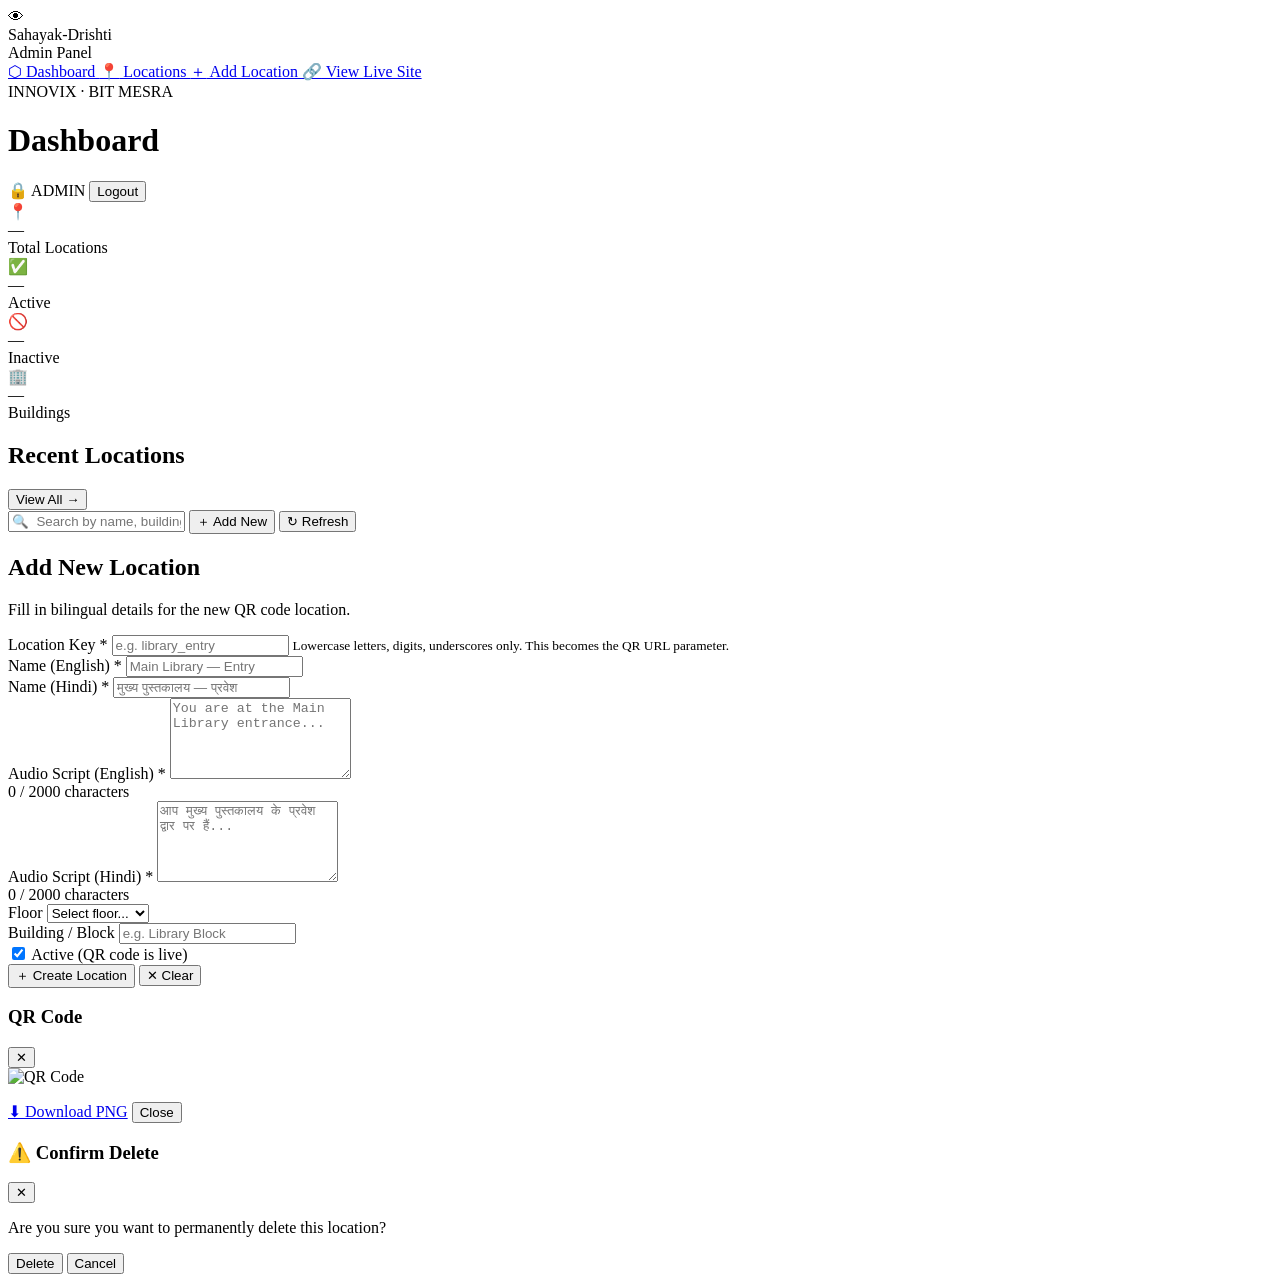
==== admin.html @ 11b91541 "added files" ====
<!DOCTYPE html>
<html lang="en">
<head>
  <meta charset="UTF-8"/>
  <meta name="viewport" content="width=device-width, initial-scale=1.0"/>
  <title>Admin Panel — Sahayak-Drishti</title>
  <link rel="preconnect" href="https://fonts.googleapis.com"/>
  <link href="https://fonts.googleapis.com/css2?family=Rajdhani:wght@400;500;600;700&family=Space+Mono:wght@400;700&display=swap" rel="stylesheet"/>
  <link rel="stylesheet" href="/css/admin.css"/>
</head>
<body>

<!-- ── SIDEBAR ─────────────────────────────────────── -->
<aside class="sidebar" id="sidebar">
  <div class="sidebar-logo">
    <div class="s-icon">👁</div>
    <div>
      <div class="s-title">Sahayak-Drishti</div>
      <div class="s-sub">Admin Panel</div>
    </div>
  </div>

  <nav class="sidebar-nav">
    <a href="#" class="nav-item active" onclick="showTab('dashboard')">
      <span>⬡</span> Dashboard
    </a>
    <a href="#" class="nav-item" onclick="showTab('locations')">
      <span>📍</span> Locations
    </a>
    <a href="#" class="nav-item" onclick="showTab('add')">
      <span>＋</span> Add Location
    </a>
    <a href="/index.html" class="nav-item" target="_blank">
      <span>🔗</span> View Live Site
    </a>
  </nav>

  <div class="sidebar-footer">
    <span class="mono-label">INNOVIX · BIT MESRA</span>
  </div>
</aside>

<!-- ── MAIN ────────────────────────────────────────── -->
<main class="main-content">

  <!-- TOP BAR -->
  <header class="topbar">
    <div class="topbar-left">
      <h1 class="page-title" id="page-title">Dashboard</h1>
    </div>
    <div class="topbar-right">
      <span class="admin-badge">🔒 ADMIN</span>
      <button class="btn-logout" onclick="logout()">Logout</button>
    </div>
  </header>

  <!-- ── TAB: DASHBOARD ─────────────────────────────── -->
  <section id="tab-dashboard" class="tab-section active">
    <div class="stats-grid" id="stats-grid">
      <div class="stat-card loading-pulse">
        <div class="stat-icon">📍</div>
        <div class="stat-val" id="stat-total">—</div>
        <div class="stat-label">Total Locations</div>
      </div>
      <div class="stat-card loading-pulse">
        <div class="stat-icon">✅</div>
        <div class="stat-val" id="stat-active">—</div>
        <div class="stat-label">Active</div>
      </div>
      <div class="stat-card loading-pulse">
        <div class="stat-icon">🚫</div>
        <div class="stat-val" id="stat-inactive">—</div>
        <div class="stat-label">Inactive</div>
      </div>
      <div class="stat-card loading-pulse">
        <div class="stat-icon">🏢</div>
        <div class="stat-val" id="stat-buildings">—</div>
        <div class="stat-label">Buildings</div>
      </div>
    </div>

    <div class="section-card">
      <div class="section-card-header">
        <h2>Recent Locations</h2>
        <button class="btn-sm btn-yellow" onclick="showTab('locations')">View All →</button>
      </div>
      <div id="recent-list" class="location-table-wrap">
        <div class="spinner"></div>
      </div>
    </div>
  </section>

  <!-- ── TAB: LOCATIONS LIST ────────────────────────── -->
  <section id="tab-locations" class="tab-section">
    <div class="toolbar">
      <input type="text" class="search-input" id="search-input" placeholder="🔍  Search by name, building, key..." oninput="debounceSearch(this.value)"/>
      <button class="btn-sm btn-yellow" onclick="showTab('add')">＋ Add New</button>
      <button class="btn-sm btn-outline" onclick="loadAllLocations()">↻ Refresh</button>
    </div>

    <div id="location-list" class="location-table-wrap">
      <div class="spinner"></div>
    </div>
  </section>

  <!-- ── TAB: ADD / EDIT LOCATION ───────────────────── -->
  <section id="tab-add" class="tab-section">
    <div class="form-card">
      <h2 id="form-title">Add New Location</h2>
      <p id="form-subtitle" class="form-sub">Fill in bilingual details for the new QR code location.</p>

      <!-- Hidden ID for edit mode -->
      <input type="hidden" id="edit-id"/>

      <div class="form-grid">

        <!-- Location Key -->
        <div class="form-group full-width">
          <label for="f-key">Location Key <span class="req">*</span></label>
          <input type="text" id="f-key" placeholder="e.g. library_entry" class="form-input"/>
          <small class="form-hint">Lowercase letters, digits, underscores only. This becomes the QR URL parameter.</small>
          <span class="field-error" id="err-key"></span>
        </div>

        <!-- English Name -->
        <div class="form-group">
          <label for="f-name-en">Name (English) <span class="req">*</span></label>
          <input type="text" id="f-name-en" placeholder="Main Library — Entry" class="form-input"/>
          <span class="field-error" id="err-name-en"></span>
        </div>

        <!-- Hindi Name -->
        <div class="form-group">
          <label for="f-name-hi">Name (Hindi) <span class="req">*</span></label>
          <input type="text" id="f-name-hi" placeholder="मुख्य पुस्तकालय — प्रवेश" class="form-input" lang="hi"/>
          <span class="field-error" id="err-name-hi"></span>
        </div>

        <!-- English Script -->
        <div class="form-group full-width">
          <label for="f-script-en">Audio Script (English) <span class="req">*</span></label>
          <textarea id="f-script-en" rows="5" placeholder="You are at the Main Library entrance..." class="form-input form-textarea"></textarea>
          <div class="char-count"><span id="cnt-en">0</span> / 2000 characters</div>
          <span class="field-error" id="err-script-en"></span>
        </div>

        <!-- Hindi Script -->
        <div class="form-group full-width">
          <label for="f-script-hi">Audio Script (Hindi) <span class="req">*</span></label>
          <textarea id="f-script-hi" rows="5" placeholder="आप मुख्य पुस्तकालय के प्रवेश द्वार पर हैं..." class="form-input form-textarea" lang="hi"></textarea>
          <div class="char-count"><span id="cnt-hi">0</span> / 2000 characters</div>
          <span class="field-error" id="err-script-hi"></span>
        </div>

        <!-- Floor -->
        <div class="form-group">
          <label for="f-floor">Floor</label>
          <select id="f-floor" class="form-input form-select">
            <option value="">Select floor...</option>
            <option value="Ground">Ground Floor</option>
            <option value="Basement">Basement</option>
            <option value="First">First Floor</option>
            <option value="Second">Second Floor</option>
            <option value="Third">Third Floor</option>
            <option value="Terrace">Terrace</option>
          </select>
        </div>

        <!-- Building -->
        <div class="form-group">
          <label for="f-building">Building / Block</label>
          <input type="text" id="f-building" placeholder="e.g. Library Block" class="form-input"/>
        </div>

        <!-- Active toggle -->
        <div class="form-group full-width">
          <label class="toggle-label">
            <input type="checkbox" id="f-active" checked class="toggle-input"/>
            <span class="toggle-track"><span class="toggle-thumb"></span></span>
            <span class="toggle-text">Active (QR code is live)</span>
          </label>
        </div>
      </div>

      <!-- Form action row -->
      <div class="form-actions">
        <button class="btn btn-yellow" id="btn-submit" onclick="submitForm()">
          <span id="submit-label">＋ Create Location</span>
        </button>
        <button class="btn btn-outline" onclick="resetForm()">✕ Clear</button>
        <button class="btn btn-outline" id="btn-preview" onclick="previewAudio()" style="display:none">
          ▶ Preview Audio
        </button>
      </div>

      <!-- Toast notification -->
      <div id="form-toast" class="form-toast hidden"></div>
    </div>
  </section>

</main>

<!-- ── MODALS ──────────────────────────────────────── -->

<!-- QR Preview Modal -->
<div class="modal-overlay hidden" id="qr-modal">
  <div class="modal">
    <div class="modal-header">
      <h3 id="qr-modal-title">QR Code</h3>
      <button class="modal-close" onclick="closeModal('qr-modal')">✕</button>
    </div>
    <div class="modal-body">
      <img id="qr-img" src="" alt="QR Code" class="qr-preview-img"/>
      <p class="qr-url" id="qr-url"></p>
    </div>
    <div class="modal-footer">
      <a id="qr-download-link" href="#" download class="btn btn-yellow">⬇ Download PNG</a>
      <button class="btn btn-outline" onclick="closeModal('qr-modal')">Close</button>
    </div>
  </div>
</div>

<!-- Confirm Delete Modal -->
<div class="modal-overlay hidden" id="confirm-modal">
  <div class="modal modal-sm">
    <div class="modal-header">
      <h3>⚠️ Confirm Delete</h3>
      <button class="modal-close" onclick="closeModal('confirm-modal')">✕</button>
    </div>
    <div class="modal-body">
      <p id="confirm-msg">Are you sure you want to permanently delete this location?</p>
    </div>
    <div class="modal-footer">
      <button class="btn btn-red" id="confirm-yes-btn">Delete</button>
      <button class="btn btn-outline" onclick="closeModal('confirm-modal')">Cancel</button>
    </div>
  </div>
</div>

<script src="/js/admin.js"></script>
</body>
</html>
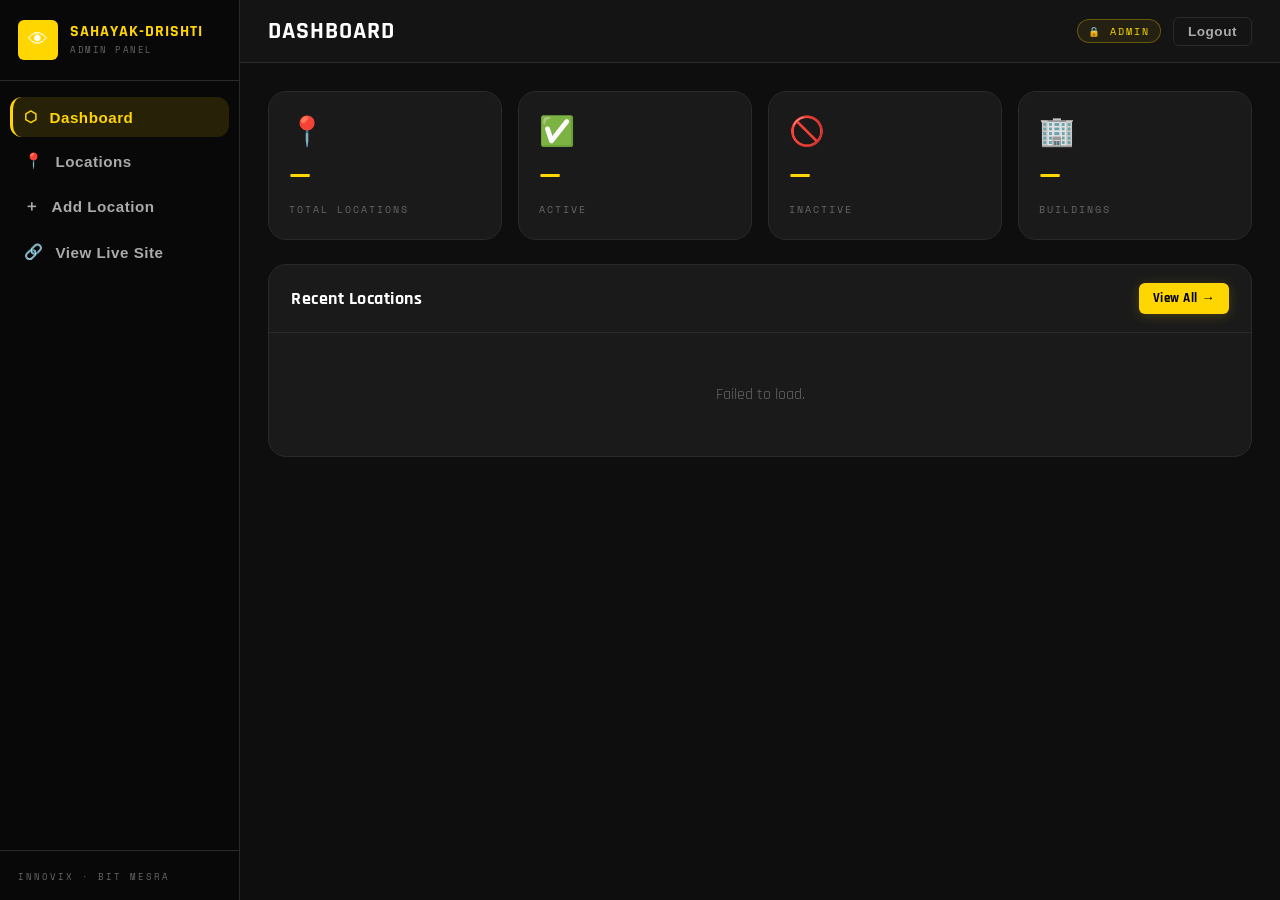
==== commit c8230781: "new-claude-code" ====
--- a/admin.html
+++ b/admin.html
@@ -6,7 +6,7 @@
   <title>Admin Panel — Sahayak-Drishti</title>
   <link rel="preconnect" href="https://fonts.googleapis.com"/>
   <link href="https://fonts.googleapis.com/css2?family=Rajdhani:wght@400;500;600;700&family=Space+Mono:wght@400;700&display=swap" rel="stylesheet"/>
-  <link rel="stylesheet" href="/css/admin.css"/>
+  <link rel="stylesheet" href="admin.css"/>
 </head>
 <body>
 
@@ -30,7 +30,7 @@
     <a href="#" class="nav-item" onclick="showTab('add')">
       <span>＋</span> Add Location
     </a>
-    <a href="/index.html" class="nav-item" target="_blank">
+    <a href="index.html" class="nav-item" target="_blank">
       <span>🔗</span> View Live Site
     </a>
   </nav>
@@ -237,6 +237,6 @@
   </div>
 </div>
 
-<script src="/js/admin.js"></script>
+<script src="admin.js"></script>
 </body>
 </html>
--- a/admin.css
+++ b/admin.css
@@ -0,0 +1,370 @@
+/* =====================================================
+   SAHAYAK-DRISHTI — ADMIN PANEL STYLESHEET
+   Industrial/utilitarian dark theme
+   Accent: #FFD600 Yellow on near-black backgrounds
+   ===================================================== */
+
+:root {
+  --black:    #000000;
+  --deep:     #080808;
+  --bg:       #0e0e0e;
+  --surface:  #141414;
+  --card:     #1a1a1a;
+  --card2:    #1f1f1f;
+  --border:   #2a2a2a;
+  --border2:  #333333;
+  --yellow:   #FFD600;
+  --yellow-d: #b59900;
+  --white:    #FFFFFF;
+  --grey:     #666666;
+  --grey-l:   #aaaaaa;
+  --grey-ll:  #dddddd;
+  --red:      #FF4444;
+  --red-d:    #cc3333;
+  --green:    #00C853;
+  --orange:   #FF9800;
+  --blue:     #29B6F6;
+
+  --font:   'Rajdhani', sans-serif;
+  --mono:   'Space Mono', monospace;
+  --r-sm:   6px;
+  --r-md:   12px;
+  --r-lg:   18px;
+  --sidebar-w: 240px;
+}
+
+*, *::before, *::after { box-sizing: border-box; margin: 0; padding: 0; }
+html { font-size: 16px; }
+
+body {
+  background: var(--bg);
+  color: var(--white);
+  font-family: var(--font);
+  display: flex;
+  min-height: 100vh;
+  overflow-x: hidden;
+}
+
+/* ── SIDEBAR ────────────────────────────────────────── */
+.sidebar {
+  width: var(--sidebar-w);
+  min-height: 100vh;
+  background: var(--deep);
+  border-right: 1px solid var(--border);
+  display: flex;
+  flex-direction: column;
+  position: fixed;
+  top: 0; left: 0; bottom: 0;
+  z-index: 100;
+}
+
+.sidebar-logo {
+  display: flex; align-items: center; gap: 12px;
+  padding: 20px 18px 20px;
+  border-bottom: 1px solid var(--border);
+}
+.s-icon {
+  width: 40px; height: 40px;
+  background: var(--yellow);
+  border-radius: var(--r-sm);
+  display: flex; align-items: center; justify-content: center;
+  font-size: 20px; flex-shrink: 0;
+}
+.s-title { font-size: 1rem; font-weight: 700; color: var(--yellow); letter-spacing: 1px; text-transform: uppercase; line-height: 1; }
+.s-sub   { font-family: var(--mono); font-size: 0.58rem; color: var(--grey); letter-spacing: 1.5px; text-transform: uppercase; margin-top: 3px; }
+
+.sidebar-nav { flex: 1; padding: 16px 10px; display: flex; flex-direction: column; gap: 4px; }
+
+.nav-item {
+  display: flex; align-items: center; gap: 12px;
+  padding: 11px 14px;
+  border-radius: var(--r-md);
+  font-size: 0.95rem; font-weight: 600; letter-spacing: 0.5px;
+  color: var(--grey-l); text-decoration: none;
+  transition: all 0.15s ease;
+  cursor: pointer;
+}
+.nav-item:hover  { background: rgba(255,214,0,0.07); color: var(--white); }
+.nav-item.active { background: rgba(255,214,0,0.12); color: var(--yellow); border-left: 3px solid var(--yellow); padding-left: 11px; }
+
+.sidebar-footer { padding: 14px 18px; border-top: 1px solid var(--border); }
+
+/* ── MAIN CONTENT ───────────────────────────────────── */
+.main-content {
+  margin-left: var(--sidebar-w);
+  flex: 1;
+  display: flex; flex-direction: column;
+  min-height: 100vh;
+  background: var(--bg);
+}
+
+/* ── TOPBAR ─────────────────────────────────────────── */
+.topbar {
+  display: flex; align-items: center; justify-content: space-between;
+  padding: 16px 28px;
+  background: var(--surface);
+  border-bottom: 1px solid var(--border);
+  position: sticky; top: 0; z-index: 50;
+}
+.page-title { font-size: 1.5rem; font-weight: 700; letter-spacing: 1px; text-transform: uppercase; }
+.topbar-right { display: flex; align-items: center; gap: 12px; }
+.admin-badge {
+  font-family: var(--mono); font-size: 0.6rem; letter-spacing: 2px; text-transform: uppercase;
+  color: var(--yellow); border: 1px solid rgba(255,214,0,0.3);
+  padding: 4px 10px; border-radius: 20px; background: rgba(255,214,0,0.07);
+}
+.btn-logout {
+  font-family: var(--font); font-size: 0.85rem; font-weight: 600; letter-spacing: 0.5px;
+  background: transparent; color: var(--grey-l); border: 1px solid var(--border);
+  padding: 6px 14px; border-radius: var(--r-sm); cursor: pointer; transition: all 0.15s ease;
+}
+.btn-logout:hover { border-color: var(--red); color: var(--red); }
+
+/* ── TAB SECTIONS ───────────────────────────────────── */
+.tab-section { display: none; padding: 28px; flex-direction: column; gap: 24px; }
+.tab-section.active { display: flex; animation: fadeUp 0.3s ease both; }
+
+/* ── STATS GRID ─────────────────────────────────────── */
+.stats-grid {
+  display: grid; grid-template-columns: repeat(4, 1fr); gap: 16px;
+}
+@media (max-width: 900px) { .stats-grid { grid-template-columns: repeat(2,1fr); } }
+
+.stat-card {
+  background: var(--card);
+  border: 1px solid var(--border);
+  border-radius: var(--r-lg);
+  padding: 22px 20px;
+  display: flex; flex-direction: column; gap: 8px;
+  transition: border-color 0.2s;
+}
+.stat-card:hover { border-color: rgba(255,214,0,0.3); }
+.stat-icon { font-size: 1.8rem; }
+.stat-val { font-size: 2.2rem; font-weight: 700; color: var(--yellow); line-height: 1; }
+.stat-label { font-family: var(--mono); font-size: 0.62rem; letter-spacing: 2px; text-transform: uppercase; color: var(--grey); }
+
+.loading-pulse { animation: pulse 1.2s ease infinite; }
+
+/* ── SECTION CARD ───────────────────────────────────── */
+.section-card {
+  background: var(--card);
+  border: 1px solid var(--border);
+  border-radius: var(--r-lg);
+  overflow: hidden;
+}
+.section-card-header {
+  display: flex; align-items: center; justify-content: space-between;
+  padding: 18px 22px; border-bottom: 1px solid var(--border);
+}
+.section-card-header h2 { font-size: 1.1rem; font-weight: 700; letter-spacing: 0.5px; }
+
+/* ── TOOLBAR ────────────────────────────────────────── */
+.toolbar {
+  display: flex; align-items: center; gap: 12px; flex-wrap: wrap;
+}
+.search-input {
+  flex: 1; min-width: 220px;
+  background: var(--card); border: 1px solid var(--border);
+  color: var(--white); font-family: var(--font); font-size: 0.95rem;
+  padding: 10px 16px; border-radius: var(--r-md);
+  outline: none; transition: border-color 0.2s;
+}
+.search-input::placeholder { color: var(--grey); }
+.search-input:focus { border-color: var(--yellow); }
+
+/* ── BUTTONS ────────────────────────────────────────── */
+.btn {
+  display: inline-flex; align-items: center; gap: 8px;
+  font-family: var(--font); font-size: 0.95rem; font-weight: 700;
+  letter-spacing: 0.5px; padding: 10px 20px; border-radius: var(--r-md);
+  border: none; cursor: pointer; transition: all 0.15s ease;
+  white-space: nowrap; text-decoration: none;
+}
+.btn:active { transform: scale(0.97); }
+
+.btn-yellow { background: var(--yellow); color: var(--black); box-shadow: 0 2px 12px rgba(255,214,0,0.2); }
+.btn-yellow:hover { background: #ffe033; }
+
+.btn-outline { background: transparent; color: var(--grey-l); border: 1px solid var(--border); }
+.btn-outline:hover { border-color: var(--yellow); color: var(--yellow); }
+
+.btn-red { background: var(--red); color: var(--white); }
+.btn-red:hover { background: var(--red-d); }
+
+.btn-sm {
+  font-family: var(--font); font-size: 0.82rem; font-weight: 700;
+  letter-spacing: 0.5px; padding: 7px 14px; border-radius: var(--r-sm);
+  border: none; cursor: pointer; transition: all 0.15s ease; white-space: nowrap;
+}
+.btn-sm.btn-yellow { background: var(--yellow); color: var(--black); }
+.btn-sm.btn-yellow:hover { background: #ffe033; }
+.btn-sm.btn-outline { background: transparent; color: var(--grey-l); border: 1px solid var(--border); }
+.btn-sm.btn-outline:hover { border-color: var(--grey-l); color: var(--white); }
+
+/* ── LOCATION TABLE ─────────────────────────────────── */
+.location-table-wrap { overflow-x: auto; }
+
+table.loc-table {
+  width: 100%; border-collapse: collapse;
+  font-size: 0.9rem;
+}
+.loc-table thead tr {
+  background: var(--surface); border-bottom: 1px solid var(--border);
+}
+.loc-table th {
+  font-family: var(--mono); font-size: 0.58rem; letter-spacing: 2px;
+  text-transform: uppercase; color: var(--grey);
+  padding: 12px 16px; text-align: left; white-space: nowrap;
+}
+.loc-table tbody tr {
+  border-bottom: 1px solid var(--border);
+  transition: background 0.12s;
+}
+.loc-table tbody tr:hover { background: rgba(255,255,255,0.03); }
+.loc-table td { padding: 13px 16px; color: var(--grey-ll); vertical-align: middle; }
+
+.loc-key {
+  font-family: var(--mono); font-size: 0.72rem; letter-spacing: 1px;
+  color: var(--yellow); white-space: nowrap;
+}
+.loc-name { font-weight: 600; color: var(--white); }
+.loc-building { color: var(--grey); font-size: 0.85rem; }
+
+.badge {
+  display: inline-block; padding: 3px 10px; border-radius: 20px;
+  font-family: var(--mono); font-size: 0.58rem; letter-spacing: 1.5px; text-transform: uppercase;
+  font-weight: 700;
+}
+.badge-active   { background: rgba(0,200,83,0.12);  color: var(--green);  border: 1px solid rgba(0,200,83,0.25); }
+.badge-inactive { background: rgba(255,68,68,0.1);  color: var(--red);    border: 1px solid rgba(255,68,68,0.2); }
+
+.action-row { display: flex; gap: 7px; }
+.action-btn {
+  font-family: var(--mono); font-size: 0.6rem; letter-spacing: 1px; text-transform: uppercase;
+  padding: 5px 10px; border-radius: var(--r-sm); border: 1px solid var(--border);
+  background: var(--surface); color: var(--grey-l); cursor: pointer; transition: all 0.12s; white-space: nowrap;
+}
+.action-btn:hover         { border-color: var(--yellow); color: var(--yellow); }
+.action-btn.btn-del:hover { border-color: var(--red); color: var(--red); }
+.action-btn.btn-qr:hover  { border-color: var(--blue); color: var(--blue); }
+.action-btn.btn-tog:hover { border-color: var(--orange); color: var(--orange); }
+
+/* ── FORM CARD ──────────────────────────────────────── */
+.form-card {
+  background: var(--card);
+  border: 1px solid var(--border);
+  border-radius: var(--r-lg);
+  padding: 28px 26px;
+  max-width: 900px;
+}
+.form-card h2 { font-size: 1.4rem; font-weight: 700; margin-bottom: 6px; }
+.form-sub { font-size: 0.9rem; color: var(--grey); margin-bottom: 28px; line-height: 1.5; }
+
+.form-grid {
+  display: grid; grid-template-columns: 1fr 1fr; gap: 20px; margin-bottom: 28px;
+}
+@media (max-width: 640px) { .form-grid { grid-template-columns: 1fr; } }
+
+.form-group { display: flex; flex-direction: column; gap: 6px; }
+.full-width  { grid-column: 1 / -1; }
+
+.form-group label {
+  font-family: var(--mono); font-size: 0.65rem; letter-spacing: 2px;
+  text-transform: uppercase; color: var(--grey-l);
+}
+.req { color: var(--yellow); }
+
+.form-input {
+  background: var(--surface); border: 1px solid var(--border);
+  color: var(--white); font-family: var(--font); font-size: 1rem;
+  padding: 12px 14px; border-radius: var(--r-md);
+  outline: none; transition: border-color 0.2s; width: 100%;
+}
+.form-input::placeholder { color: var(--grey); }
+.form-input:focus { border-color: var(--yellow); }
+.form-input.error { border-color: var(--red); }
+
+.form-select { appearance: none; cursor: pointer; background-image: url("data:image/svg+xml,%3Csvg xmlns='http://www.w3.org/2000/svg' width='10' height='6'%3E%3Cpath d='M0 0l5 6 5-6z' fill='%23666'/%3E%3C/svg%3E"); background-repeat: no-repeat; background-position: right 14px center; padding-right: 36px; }
+.form-select option { background: #1a1a1a; }
+
+.form-textarea { resize: vertical; min-height: 110px; line-height: 1.6; }
+
+.form-hint { font-size: 0.8rem; color: var(--grey); line-height: 1.4; }
+.char-count { font-family: var(--mono); font-size: 0.62rem; color: var(--grey); text-align: right; margin-top: 4px; }
+.field-error { font-size: 0.8rem; color: var(--red); min-height: 16px; }
+
+/* Toggle Switch */
+.toggle-label { display: flex; align-items: center; gap: 14px; cursor: pointer; }
+.toggle-input { display: none; }
+.toggle-track {
+  width: 48px; height: 26px;
+  background: var(--border2); border-radius: 13px;
+  position: relative; transition: background 0.2s; flex-shrink: 0;
+}
+.toggle-thumb {
+  width: 20px; height: 20px; border-radius: 50%;
+  background: var(--grey); position: absolute; top: 3px; left: 3px;
+  transition: transform 0.2s, background 0.2s;
+}
+.toggle-input:checked ~ .toggle-track { background: rgba(255,214,0,0.2); border: 1px solid var(--yellow); }
+.toggle-input:checked ~ .toggle-track .toggle-thumb { transform: translateX(22px); background: var(--yellow); }
+.toggle-text { font-size: 0.95rem; color: var(--grey-l); }
+
+.form-actions { display: flex; align-items: center; gap: 12px; flex-wrap: wrap; }
+
+.form-toast {
+  margin-top: 18px; padding: 12px 18px; border-radius: var(--r-md);
+  font-size: 0.95rem; display: flex; align-items: center; gap: 10px;
+  animation: fadeUp 0.3s ease both;
+}
+.form-toast.success { background: rgba(0,200,83,0.12); border: 1px solid rgba(0,200,83,0.3); color: var(--green); }
+.form-toast.error-toast { background: rgba(255,68,68,0.1); border: 1px solid rgba(255,68,68,0.25); color: var(--red); }
+.form-toast.hidden { display: none; }
+
+/* ── MODALS ─────────────────────────────────────────── */
+.modal-overlay {
+  position: fixed; inset: 0;
+  background: rgba(0,0,0,0.75);
+  display: flex; align-items: center; justify-content: center;
+  z-index: 200; backdrop-filter: blur(4px);
+  animation: fadeIn 0.2s ease both;
+}
+.modal-overlay.hidden { display: none; }
+
+.modal {
+  background: var(--card); border: 1px solid var(--border);
+  border-radius: var(--r-lg); width: 90%; max-width: 440px;
+  overflow: hidden; animation: fadeUp 0.25s ease both;
+}
+.modal-sm { max-width: 360px; }
+.modal-header { display: flex; align-items: center; justify-content: space-between; padding: 18px 22px; border-bottom: 1px solid var(--border); }
+.modal-header h3 { font-size: 1.1rem; font-weight: 700; }
+.modal-close { background: none; border: none; color: var(--grey); font-size: 1.2rem; cursor: pointer; transition: color 0.15s; }
+.modal-close:hover { color: var(--white); }
+.modal-body { padding: 22px; }
+.modal-body p { color: var(--grey-l); line-height: 1.6; }
+.modal-footer { display: flex; gap: 10px; padding: 16px 22px; border-top: 1px solid var(--border); justify-content: flex-end; }
+
+.qr-preview-img { width: 100%; max-width: 280px; display: block; margin: 0 auto 14px; border-radius: var(--r-sm); border: 3px solid var(--yellow); }
+.qr-url { font-family: var(--mono); font-size: 0.65rem; color: var(--grey); text-align: center; word-break: break-all; letter-spacing: 0.5px; }
+
+/* ── SPINNER ────────────────────────────────────────── */
+.spinner {
+  width: 40px; height: 40px; margin: 32px auto; display: block;
+  border: 3px solid var(--border);
+  border-top-color: var(--yellow);
+  border-radius: 50%;
+  animation: spin 0.9s linear infinite;
+}
+
+.empty-state { text-align: center; padding: 48px 20px; color: var(--grey); font-size: 1rem; line-height: 1.7; }
+.empty-state span { font-size: 2.5rem; display: block; margin-bottom: 12px; }
+
+/* ── UTILITIES ──────────────────────────────────────── */
+.mono-label { font-family: var(--mono); font-size: 0.58rem; letter-spacing: 2px; text-transform: uppercase; color: var(--grey); }
+
+/* ── ANIMATIONS ─────────────────────────────────────── */
+@keyframes fadeUp  { from{opacity:0;transform:translateY(14px);} to{opacity:1;transform:translateY(0);} }
+@keyframes fadeIn  { from{opacity:0;} to{opacity:1;} }
+@keyframes spin    { to{transform:rotate(360deg);} }
+@keyframes pulse   { 0%,100%{opacity:1;} 50%{opacity:0.4;} }
